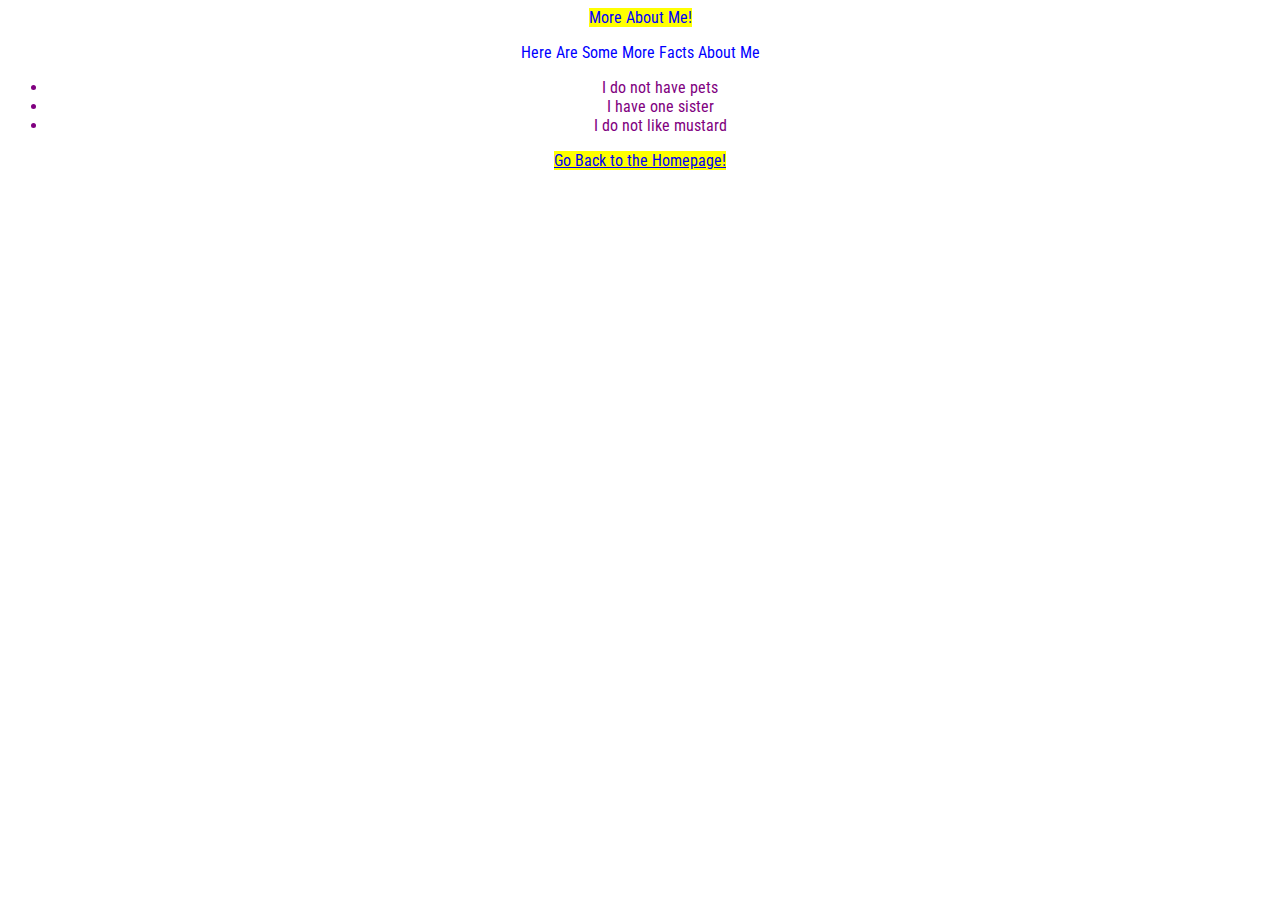
==== additional1_page1.html @ 88ecbb88 "." ====
<!DOCTYPE html>
<html>
  <head>
    <title>Facts</title>
      <link rel="stylesheet" type="text/css" href="style.css">
  </head>
  <body>
   <hi id="More_About_Me">More About Me!</h1>
     <p> Here Are Some More Facts About Me</p>
     <ul>
     <li>I do not have pets</li>
     <li>I have one sister</li>
     <li>I do not like mustard</li>
     </ul>
      <a href="index.html">Go Back to the Homepage!</a>
</body>
<html>
---- style.css ----
@import url(http://fonts.googleapis.com/css?family=Roboto+Condensed);

body{
   font: Arial, sans-serif;
   font-family: 'Roboto Condensed', sans-serif;
   text-align: center;
}

li {
  color: purple;
}


#bio {
  background: yellow;
  color: blue;
}
#More_About_Me{
  background: yellow;
  color:blue;

}
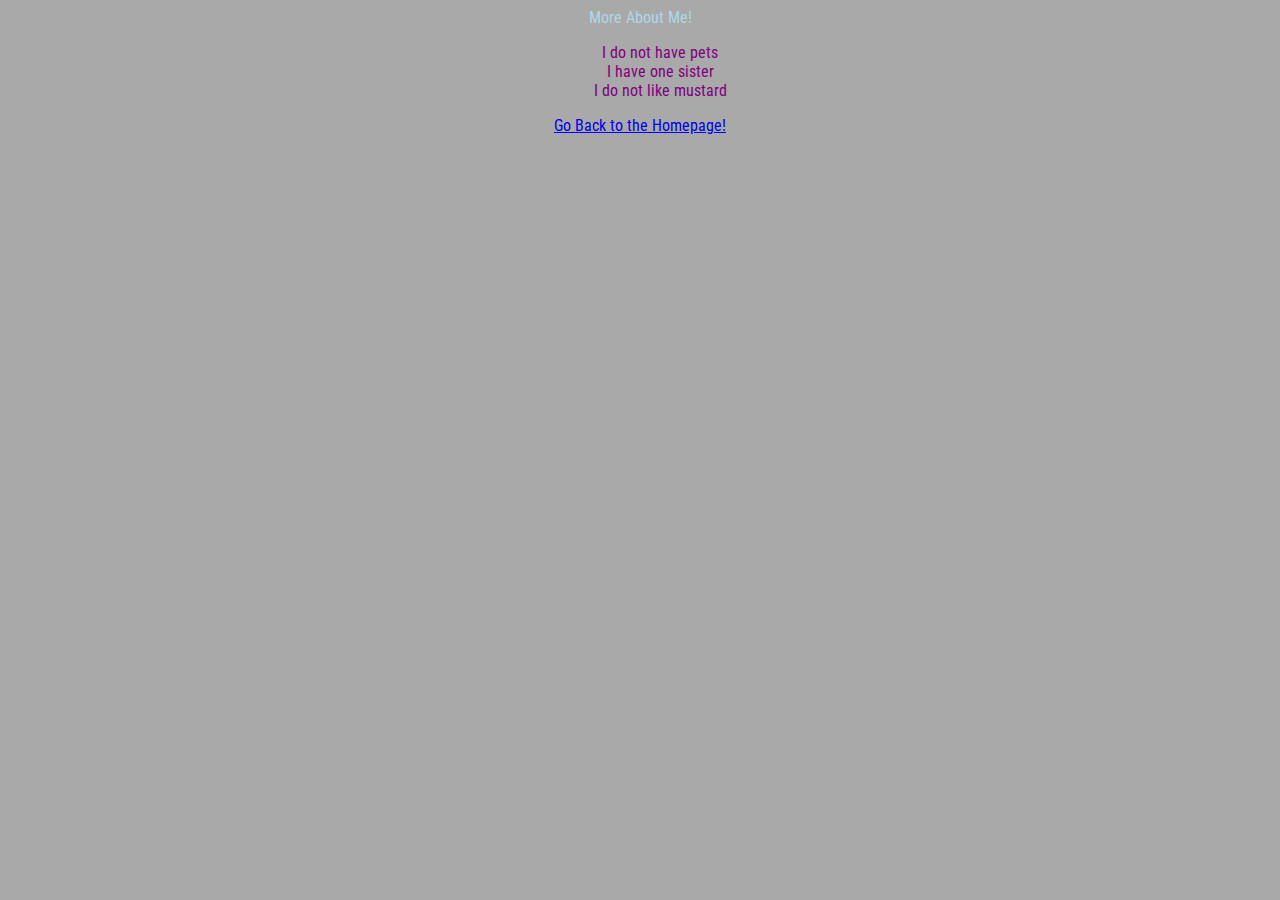
==== commit ac41e8dd: "”..”" ====
--- a/additional1_page1.html
+++ b/additional1_page1.html
@@ -6,8 +6,7 @@
   </head>
   <body>
    <hi id="More_About_Me">More About Me!</h1>
-     <p> Here Are Some More Facts About Me</p>
-     <ul>
+     <ul id="bullets">
      <li>I do not have pets</li>
      <li>I have one sister</li>
      <li>I do not like mustard</li>
--- a/style.css
+++ b/style.css
@@ -4,19 +4,32 @@
    font: Arial, sans-serif;
    font-family: 'Roboto Condensed', sans-serif;
    text-align: center;
+   background: darkgrey;
+}
+
+#bullets li {
+  list-style-type: none;
+  text-align: center;
 }
 
 li {
   color: purple;
 }
 
+#car {
+  color: lightblue;
+  background: darkgrey;
+}
+#hi {
+  color:darkblue;
+}
+}
+#bio {
 
-#bio {
-  background: yellow;
-  color: blue;
+  color: lightblue;
 }
 #More_About_Me{
-  background: yellow;
-  color:blue;
+
+  color:lightblue;
 
 }
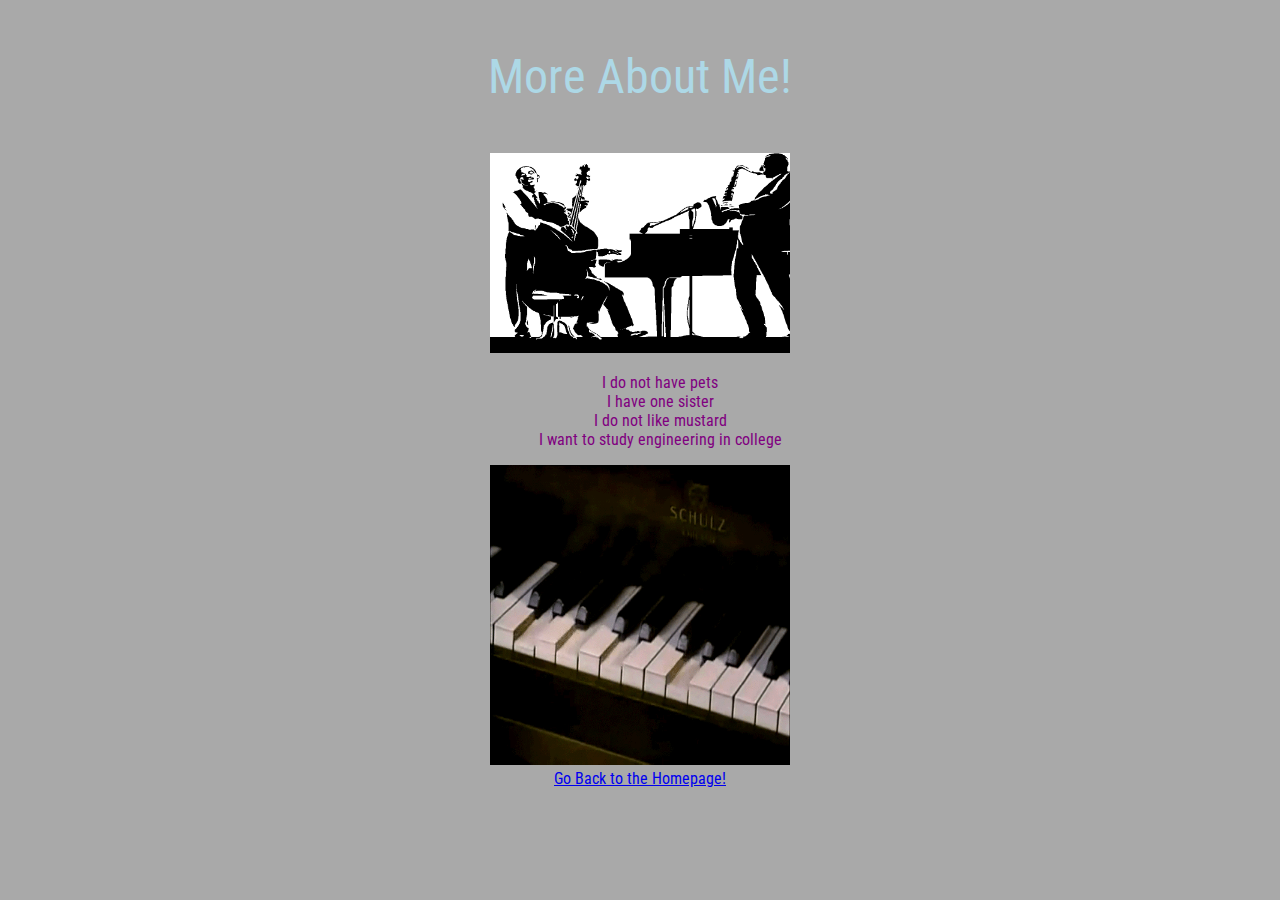
==== commit 876e0967: ".." ====
--- a/additional1_page1.html
+++ b/additional1_page1.html
@@ -5,12 +5,19 @@
       <link rel="stylesheet" type="text/css" href="style.css">
   </head>
   <body>
-   <hi id="More_About_Me">More About Me!</h1>
+   <hi>
+     <p id=More_About_Me> More About Me! </p>
+   </h1>
+    <img src = "jazz.gif" width = "300" height = "200">
      <ul id="bullets">
      <li>I do not have pets</li>
      <li>I have one sister</li>
      <li>I do not like mustard</li>
+     <li> I want to study engineering in college </li>
      </ul>
+       <div id = "piano" >
+     <img src = "piano.gif" width = "300" height = "300">
+      </div>
       <a href="index.html">Go Back to the Homepage!</a>
 </body>
 <html>
--- a/style.css
+++ b/style.css
@@ -6,7 +6,14 @@
    text-align: center;
    background: darkgrey;
 }
+#piano {
+  text-align: center;
+}
 
+#Contact {
+  color:maroon;
+  position: absolute; top:0; right:0; 
+}
 #bullets li {
   list-style-type: none;
   text-align: center;
@@ -19,6 +26,10 @@
 #car {
   color: lightblue;
   background: darkgrey;
+}
+
+#More_About_Me {
+  font-size: 300%
 }
 #hi {
   color:darkblue;
